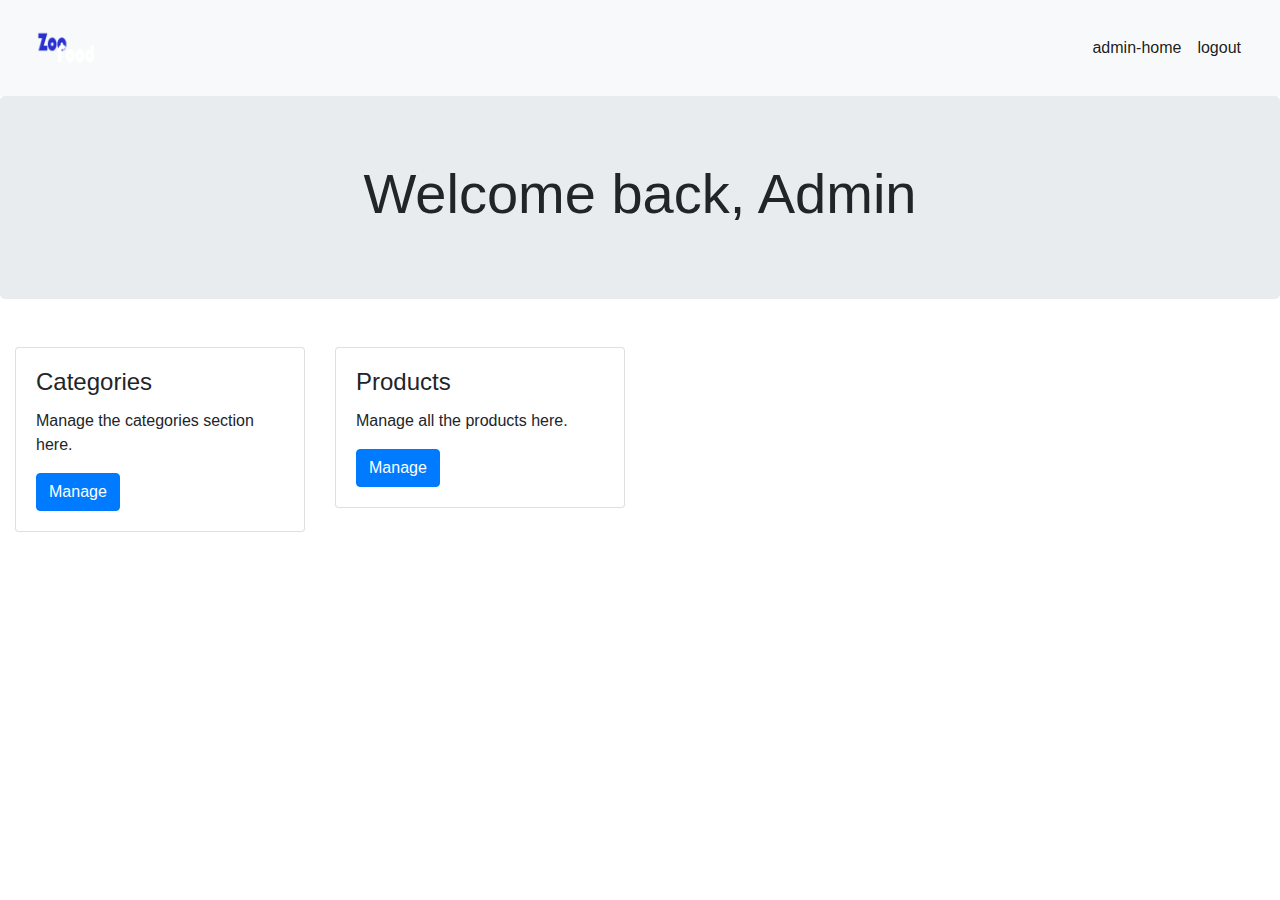
==== src/main/resources/templates/adminLogin.html @ ebd451f4 "Added feature to add/remove/update from temp database" ====
<!DOCTYPE html>
<html lang="en" xmlns:th="http://www.thymeleaf.org">
<head>
    <meta name="viewport"
          content="width=device-width, user-scalable=no, initial-scale=1.0, maximum-scale=1.0, minimum-scale=1.0">
    <meta http-equiv="X-UA-Compatible" content="ie=edge">
    <link rel="stylesheet"
          href="https://cdn.jsdelivr.net/npm/bootstrap@4.0.0/dist/css/bootstrap.min.css"
          integrity="sha384-Gn5384xqQ1aoWXA+058RXPxPg6fy4IWvTNh0E263XmFcJlSAwiGgFAW/dAiS6JXm"
          crossorigin="anonymous">
    <title>Admin Login</title>
</head>
<body>
<nav class="navbar navbar-expand-lg navbar-light bg-light" >
    <div class="container-fluid">
        <a class="navbar-brand" href="#">
            <img th:src="@{/images/ZooFoodLogo.png}"  src="../static/images/ZooFoodLogo.png" width="auto" height="70" class="d-inline-block align-top" alt=""/>
        </a>
        <button class="navbar-toggler" type="button" data-toggle="collapse" data-target="#navbarSupportedContent" aria-controls="navbarSupportedContent" aria-expanded="false" aria-label="Toggle navigation">
            <span class="navbar-toggler-icon"></span>
        </button>
        <div class="collapse navbar-collapse" id="navbarSupportedContent">
            <ul class="navbar-nav mr-auto"></ul>
            <ul class="navbar-nav">
                <li class="nav-item active">
                    <a class="nav-link" th:href="@{/admin}" href="#">admin-home</a>
                </li>
                <li class="nav-item active">
                    <a class="nav-link" th:href="@{/logout}" href="#">logout</a>
                </li>
            </ul>
        </div>
    </div>
</nav>
<div class="jumbotron text-center">
    <h1 class="display-4">Welcome back, Admin</h1>
</div>
<div class="container-fluid">
    <div class="row">
        <div class="col-sm-3 pt-3" >
            <div class="card" style="background-color:white;">
                <div class="card-body">
                    <h4 class="card-title">Categories</h4>
                    <p class="card-text">Manage the categories section here.</p>
                    <a href="#" th:href="@{/admin/categories}" class="card-link btn btn-primary">Manage</a>

                </div>
            </div>
        </div>
        <div class="col-sm-3 pt-3" >
            <div class="card" style="background-color:white;">
                <div class="card-body">
                    <h4 class="card-title">Products</h4>
                    <p class="card-text">Manage all the products here.</p>
                    <a href="#" th:href="@{/admin/products}" class="card-link btn btn-primary">Manage</a>
                </div>
            </div>
        </div>

    </div>
</div>



<script src="https://code.jquery.com/jquery-3.4.1.slim.min.js" integrity="sha384-J6qa4849blE2+poT4WnyKhv5vZF5SrPo0iEjwBvKU7imGFAV0wwj1yYfoRSJoZ+n" crossorigin="anonymous"></script>
<script src="https://cdn.jsdelivr.net/npm/popper.js@1.16.0/dist/umd/popper.min.js" integrity="sha384-Q6E9RHvbIyZFJoft+2mJbHaEWldlvI9IOYy5n3zV9zzTtmI3UksdQRVvoxMfooAo" crossorigin="anonymous"></script>
<script src="https://stackpath.bootstrapcdn.com/bootstrap/4.4.1/js/bootstrap.min.js" integrity="sha384-wfSDF2E50Y2D1uUdj0O3uMBJnjuUD4Ih7YwaYd1iqfktj0Uod8GCExl3Og8ifwB6" crossorigin="anonymous"></script>
</body>
</html>
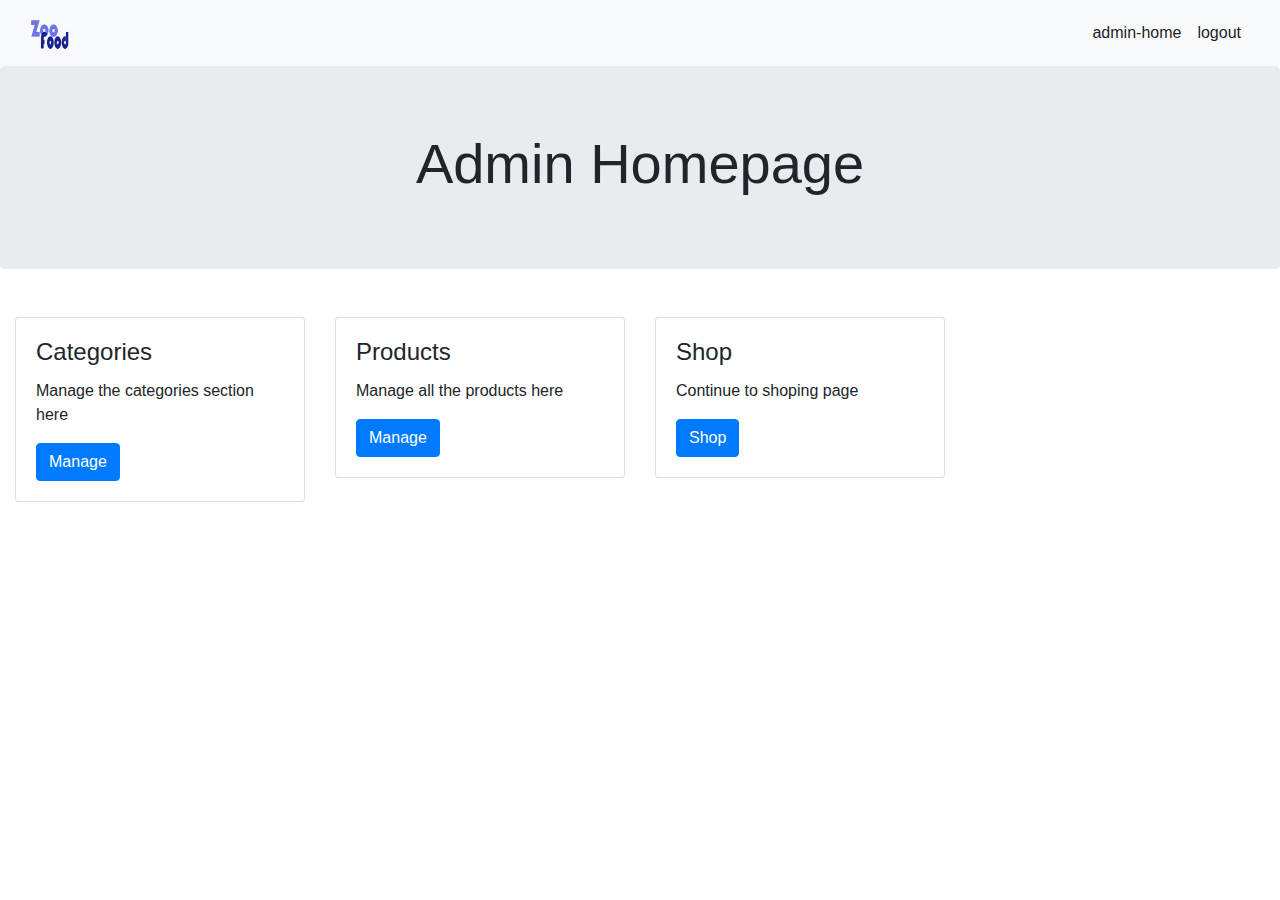
==== commit 472fe530: "Added Categories and products for final section" ====
--- a/src/main/resources/templates/adminLogin.html
+++ b/src/main/resources/templates/adminLogin.html
@@ -13,8 +13,8 @@
 <body>
 <nav class="navbar navbar-expand-lg navbar-light bg-light" >
     <div class="container-fluid">
-        <a class="navbar-brand" href="#">
-            <img th:src="@{/images/ZooFoodLogo.png}"  src="../static/images/ZooFoodLogo.png" width="auto" height="70" class="d-inline-block align-top" alt=""/>
+        <a class="navbar-brand" href="/">
+            <img th:src="@{/images/ZooFoodLogo.png}"  src="../static/images/ZooFoodLogo.png" width="auto" height="40" class="d-inline-block align-top" alt=""/>
         </a>
         <button class="navbar-toggler" type="button" data-toggle="collapse" data-target="#navbarSupportedContent" aria-controls="navbarSupportedContent" aria-expanded="false" aria-label="Toggle navigation">
             <span class="navbar-toggler-icon"></span>
@@ -33,7 +33,7 @@
     </div>
 </nav>
 <div class="jumbotron text-center">
-    <h1 class="display-4">Welcome back, Admin</h1>
+    <h1 class="display-4">Admin Homepage</h1>
 </div>
 <div class="container-fluid">
     <div class="row">
@@ -41,7 +41,7 @@
             <div class="card" style="background-color:white;">
                 <div class="card-body">
                     <h4 class="card-title">Categories</h4>
-                    <p class="card-text">Manage the categories section here.</p>
+                    <p class="card-text">Manage the categories section here</p>
                     <a href="#" th:href="@{/admin/categories}" class="card-link btn btn-primary">Manage</a>
 
                 </div>
@@ -51,8 +51,18 @@
             <div class="card" style="background-color:white;">
                 <div class="card-body">
                     <h4 class="card-title">Products</h4>
-                    <p class="card-text">Manage all the products here.</p>
+                    <p class="card-text">Manage all the products here</p>
                     <a href="#" th:href="@{/admin/products}" class="card-link btn btn-primary">Manage</a>
+                </div>
+            </div>
+        </div>
+
+        <div class="col-sm-3 pt-3" >
+            <div class="card" style="background-color:white;">
+                <div class="card-body">
+                    <h4 class="card-title">Shop</h4>
+                    <p class="card-text">Continue to shoping page</p>
+                    <a href="#" th:href="@{/shop}" class="card-link btn btn-primary">Shop</a>
                 </div>
             </div>
         </div>
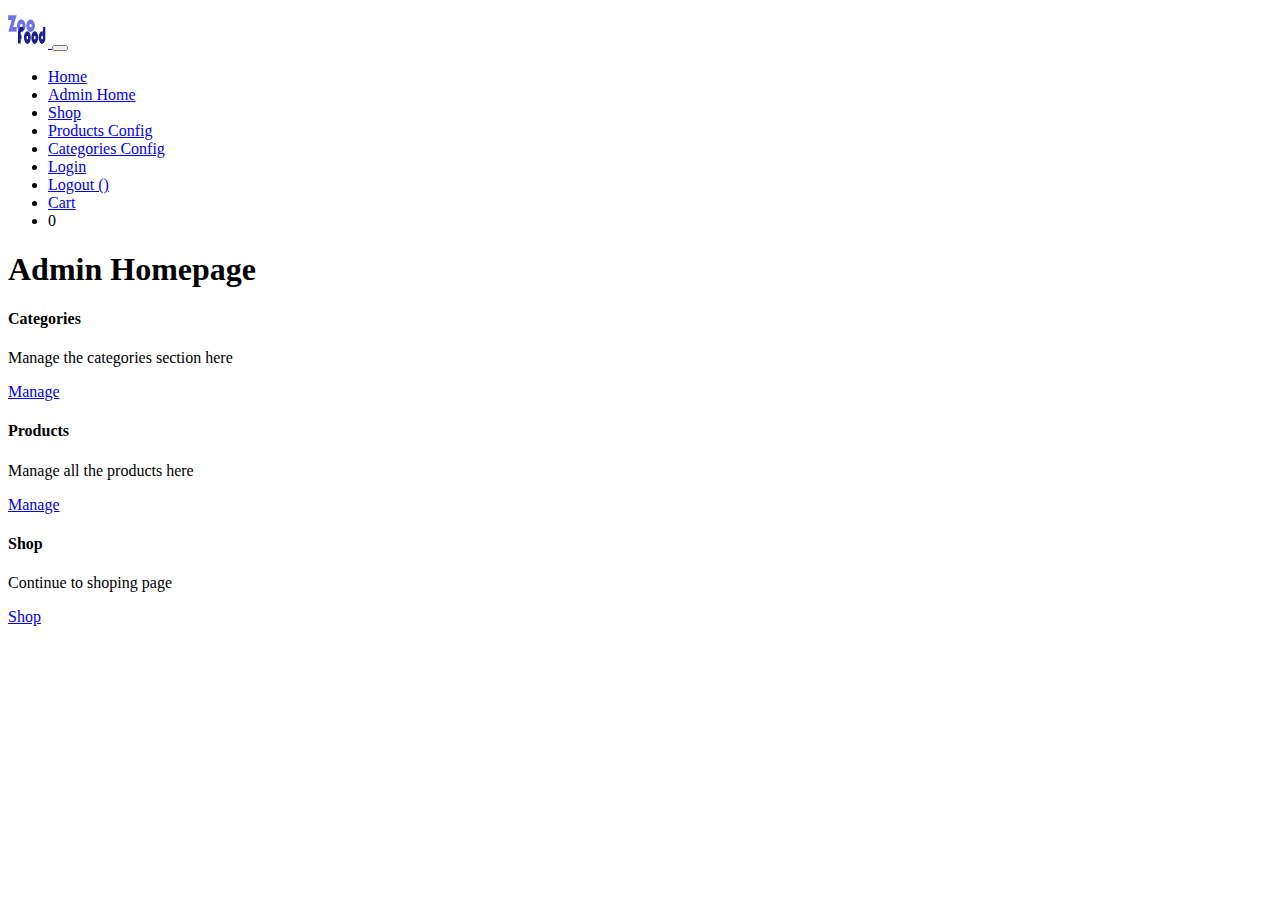
==== commit c81ca5ad: "Finished" ====
--- a/src/main/resources/templates/adminLogin.html
+++ b/src/main/resources/templates/adminLogin.html
@@ -1,19 +1,19 @@
 <!DOCTYPE html>
-<html lang="en" xmlns:th="http://www.thymeleaf.org">
+<html lang="en" xmlns:th="http://www.thymeleaf.org"
+      xmlns:sec="http://www.thymeleaf.org/thymeleaf-extras-springsecurity3">
 <head>
-    <meta name="viewport"
-          content="width=device-width, user-scalable=no, initial-scale=1.0, maximum-scale=1.0, minimum-scale=1.0">
+    <meta name="viewport" content="width=device-width, user-scalable=no, initial-scale=1.0, maximum-scale=1.0, minimum-scale=1.0">
     <meta http-equiv="X-UA-Compatible" content="ie=edge">
-    <link rel="stylesheet"
-          href="https://cdn.jsdelivr.net/npm/bootstrap@4.0.0/dist/css/bootstrap.min.css"
-          integrity="sha384-Gn5384xqQ1aoWXA+058RXPxPg6fy4IWvTNh0E263XmFcJlSAwiGgFAW/dAiS6JXm"
+    <link href="https://cdn.jsdelivr.net/npm/bootstrap@5.0.2/dist/css/bootstrap.min.css"
+          rel="stylesheet"
+          integrity="sha384-EVSTQN3/azprG1Anm3QDgpJLIm9Nao0Yz1ztcQTwFspd3yD65VohhpuuCOmLASjC"
           crossorigin="anonymous">
     <title>Admin Login</title>
 </head>
 <body>
-<nav class="navbar navbar-expand-lg navbar-light bg-light" >
+<nav class="navbar navbar-expand-lg navbar-light bg-light">
     <div class="container-fluid">
-        <a class="navbar-brand" href="/">
+        <a class="navbar-brand" href="/admin">
             <img th:src="@{/images/ZooFoodLogo.png}"  src="../static/images/ZooFoodLogo.png" width="auto" height="40" class="d-inline-block align-top" alt=""/>
         </a>
         <button class="navbar-toggler" type="button" data-toggle="collapse" data-target="#navbarSupportedContent" aria-controls="navbarSupportedContent" aria-expanded="false" aria-label="Toggle navigation">
@@ -23,10 +23,31 @@
             <ul class="navbar-nav mr-auto"></ul>
             <ul class="navbar-nav">
                 <li class="nav-item active">
-                    <a class="nav-link" th:href="@{/admin}" href="#">admin-home</a>
+                    <a class="nav-link" th:href="@{/}" href="#">Home</a>
                 </li>
                 <li class="nav-item active">
-                    <a class="nav-link" th:href="@{/logout}" href="#">logout</a>
+                    <a class="nav-link" sec:authorize="hasRole('ROLE_ADMIN')" th:href="@{/admin}"  href="#">Admin Home</a>
+                </li>
+                <li class="nav-item active">
+                    <a class="nav-link" th:href="@{/shop}" href="#">Shop</a>
+                </li>
+                <li class="nav-item active">
+                    <a class="nav-link" th:href="@{/admin/products}" href="#">Products Config</a>
+                </li>
+                <li class="nav-item active">
+                    <a class="nav-link" th:href="@{/admin/categories}" href="#">Categories Config</a>
+                </li>
+                <li class="nav-item active">
+                    <a class="nav-link" sec:authorize="isAnonymous()" th:href="@{/login}" href="#">Login</a>
+                </li>
+                <li class="nav-item active">
+                    <a class="nav-link" sec:authorize="isAuthenticated()" th:href="@{/logout}" href="#">Logout (<span sec:authentication="name"></span>)</a>
+                </li>
+                <li class="nav-item active">
+                    <a class="nav-link" th:href="@{/cart}" href="#">Cart</a>
+                </li>
+                <li class="nav-item active">
+                    <span class="nav-link" th:text="${cartCount}">0</span>
                 </li>
             </ul>
         </div>
@@ -73,7 +94,6 @@
 
 
 <script src="https://code.jquery.com/jquery-3.4.1.slim.min.js" integrity="sha384-J6qa4849blE2+poT4WnyKhv5vZF5SrPo0iEjwBvKU7imGFAV0wwj1yYfoRSJoZ+n" crossorigin="anonymous"></script>
-<script src="https://cdn.jsdelivr.net/npm/popper.js@1.16.0/dist/umd/popper.min.js" integrity="sha384-Q6E9RHvbIyZFJoft+2mJbHaEWldlvI9IOYy5n3zV9zzTtmI3UksdQRVvoxMfooAo" crossorigin="anonymous"></script>
 <script src="https://stackpath.bootstrapcdn.com/bootstrap/4.4.1/js/bootstrap.min.js" integrity="sha384-wfSDF2E50Y2D1uUdj0O3uMBJnjuUD4Ih7YwaYd1iqfktj0Uod8GCExl3Og8ifwB6" crossorigin="anonymous"></script>
 </body>
 </html>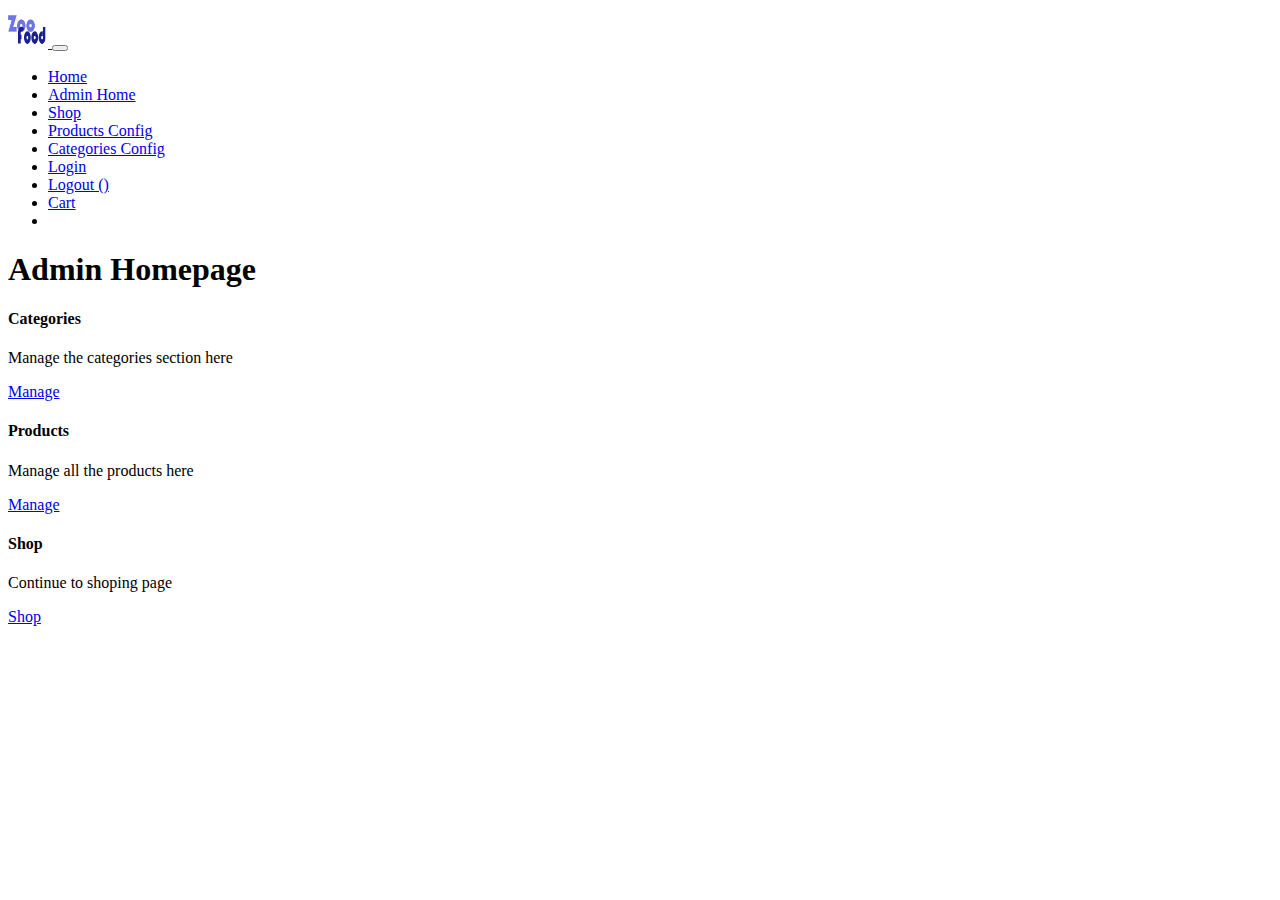
==== commit d5905dd1: "Added Error config to show 404" ====
--- a/src/main/resources/templates/adminLogin.html
+++ b/src/main/resources/templates/adminLogin.html
@@ -2,7 +2,8 @@
 <html lang="en" xmlns:th="http://www.thymeleaf.org"
       xmlns:sec="http://www.thymeleaf.org/thymeleaf-extras-springsecurity3">
 <head>
-    <meta name="viewport" content="width=device-width, user-scalable=no, initial-scale=1.0, maximum-scale=1.0, minimum-scale=1.0">
+    <meta name="viewport"
+          content="width=device-width, user-scalable=no, initial-scale=1.0, maximum-scale=1.0, minimum-scale=1.0">
     <meta http-equiv="X-UA-Compatible" content="ie=edge">
     <link href="https://cdn.jsdelivr.net/npm/bootstrap@5.0.2/dist/css/bootstrap.min.css"
           rel="stylesheet"
@@ -14,41 +15,36 @@
 <nav class="navbar navbar-expand-lg navbar-light bg-light">
     <div class="container-fluid">
         <a class="navbar-brand" href="/admin">
-            <img th:src="@{/images/ZooFoodLogo.png}"  src="../static/images/ZooFoodLogo.png" width="auto" height="40" class="d-inline-block align-top" alt=""/>
+            <img th:src="@{/images/ZooFoodLogo.png}" src="../static/images/ZooFoodLogo.png" width="auto" height="40"
+                 class="d-inline-block align-top" alt=""/>
         </a>
-        <button class="navbar-toggler" type="button" data-toggle="collapse" data-target="#navbarSupportedContent" aria-controls="navbarSupportedContent" aria-expanded="false" aria-label="Toggle navigation">
+        <button class="navbar-toggler" type="button" data-toggle="collapse" data-target="#navbarSupportedContent"
+                aria-controls="navbarSupportedContent" aria-expanded="false" aria-label="Toggle navigation">
             <span class="navbar-toggler-icon"></span>
         </button>
         <div class="collapse navbar-collapse" id="navbarSupportedContent">
             <ul class="navbar-nav mr-auto"></ul>
             <ul class="navbar-nav">
                 <li class="nav-item active">
-                    <a class="nav-link" th:href="@{/}" href="#">Home</a>
-                </li>
+                    <a class="nav-link" th:href="@{/}" href="#">Home</a></li>
                 <li class="nav-item active">
-                    <a class="nav-link" sec:authorize="hasRole('ROLE_ADMIN')" th:href="@{/admin}"  href="#">Admin Home</a>
-                </li>
+                    <a class="nav-link" sec:authorize="hasRole('ROLE_ADMIN')" th:href="@{/admin}" href="#">Admin
+                        Home</a></li>
                 <li class="nav-item active">
-                    <a class="nav-link" th:href="@{/shop}" href="#">Shop</a>
-                </li>
+                    <a class="nav-link" th:href="@{/shop}" href="#">Shop</a></li>
                 <li class="nav-item active">
-                    <a class="nav-link" th:href="@{/admin/products}" href="#">Products Config</a>
-                </li>
+                    <a class="nav-link" th:href="@{/admin/products}" href="#">Products Config</a></li>
                 <li class="nav-item active">
-                    <a class="nav-link" th:href="@{/admin/categories}" href="#">Categories Config</a>
-                </li>
+                    <a class="nav-link" th:href="@{/admin/categories}" href="#">Categories Config</a></li>
                 <li class="nav-item active">
-                    <a class="nav-link" sec:authorize="isAnonymous()" th:href="@{/login}" href="#">Login</a>
-                </li>
+                    <a class="nav-link" sec:authorize="isAnonymous()" th:href="@{/login}" href="#">Login</a></li>
                 <li class="nav-item active">
-                    <a class="nav-link" sec:authorize="isAuthenticated()" th:href="@{/logout}" href="#">Logout (<span sec:authentication="name"></span>)</a>
-                </li>
+                    <a class="nav-link" sec:authorize="isAuthenticated()" th:href="@{/logout}" href="#">Logout (<span
+                            sec:authentication="name"></span>)</a></li>
                 <li class="nav-item active">
-                    <a class="nav-link" th:href="@{/cart}" href="#">Cart</a>
-                </li>
+                    <a class="nav-link" th:href="@{/cart}" href="#">Cart</a></li>
                 <li class="nav-item active">
-                    <span class="nav-link" th:text="${cartCount}">0</span>
-                </li>
+                    <span class="nav-link" th:text="${cartCount}"></span></li>
             </ul>
         </div>
     </div>
@@ -58,17 +54,16 @@
 </div>
 <div class="container-fluid">
     <div class="row">
-        <div class="col-sm-3 pt-3" >
+        <div class="col-sm-3 pt-3">
             <div class="card" style="background-color:white;">
                 <div class="card-body">
                     <h4 class="card-title">Categories</h4>
                     <p class="card-text">Manage the categories section here</p>
                     <a href="#" th:href="@{/admin/categories}" class="card-link btn btn-primary">Manage</a>
-
                 </div>
             </div>
         </div>
-        <div class="col-sm-3 pt-3" >
+        <div class="col-sm-3 pt-3">
             <div class="card" style="background-color:white;">
                 <div class="card-body">
                     <h4 class="card-title">Products</h4>
@@ -77,8 +72,7 @@
                 </div>
             </div>
         </div>
-
-        <div class="col-sm-3 pt-3" >
+        <div class="col-sm-3 pt-3">
             <div class="card" style="background-color:white;">
                 <div class="card-body">
                     <h4 class="card-title">Shop</h4>
@@ -92,8 +86,17 @@
 </div>
 
 
-
-<script src="https://code.jquery.com/jquery-3.4.1.slim.min.js" integrity="sha384-J6qa4849blE2+poT4WnyKhv5vZF5SrPo0iEjwBvKU7imGFAV0wwj1yYfoRSJoZ+n" crossorigin="anonymous"></script>
-<script src="https://stackpath.bootstrapcdn.com/bootstrap/4.4.1/js/bootstrap.min.js" integrity="sha384-wfSDF2E50Y2D1uUdj0O3uMBJnjuUD4Ih7YwaYd1iqfktj0Uod8GCExl3Og8ifwB6" crossorigin="anonymous"></script>
+<script src="https://code.jquery.com/jquery-3.4.1.slim.min.js"
+        integrity="sha384-J6qa4849blE2+poT4WnyKhv5vZF5SrPo0iEjwBvKU7imGFAV0wwj1yYfoRSJoZ+n"
+        crossorigin="anonymous"></script>
+<script src="https://cdn.jsdelivr.net/npm/@popperjs/core@2.9.2/dist/umd/popper.min.js"
+        integrity="sha384-IQsoLXl5PILFhosVNubq5LC7Qb9DXgDA9i+tQ8Zj3iwWAwPtgFTxbJ8NT4GN1R8p"
+        crossorigin="anonymous"></script>
+<script src="https://cdn.jsdelivr.net/npm/bootstrap@5.0.2/dist/js/bootstrap.min.js"
+        integrity="sha384-cVKIPhGWiC2Al4u+LWgxfKTRIcfu0JTxR+EQDz/bgldoEyl4H0zUF0QKbrJ0EcQF"
+        crossorigin="anonymous"></script>
+<script src="https://stackpath.bootstrapcdn.com/bootstrap/4.4.1/js/bootstrap.min.js"
+        integrity="sha384-wfSDF2E50Y2D1uUdj0O3uMBJnjuUD4Ih7YwaYd1iqfktj0Uod8GCExl3Og8ifwB6"
+        crossorigin="anonymous"></script>
 </body>
 </html>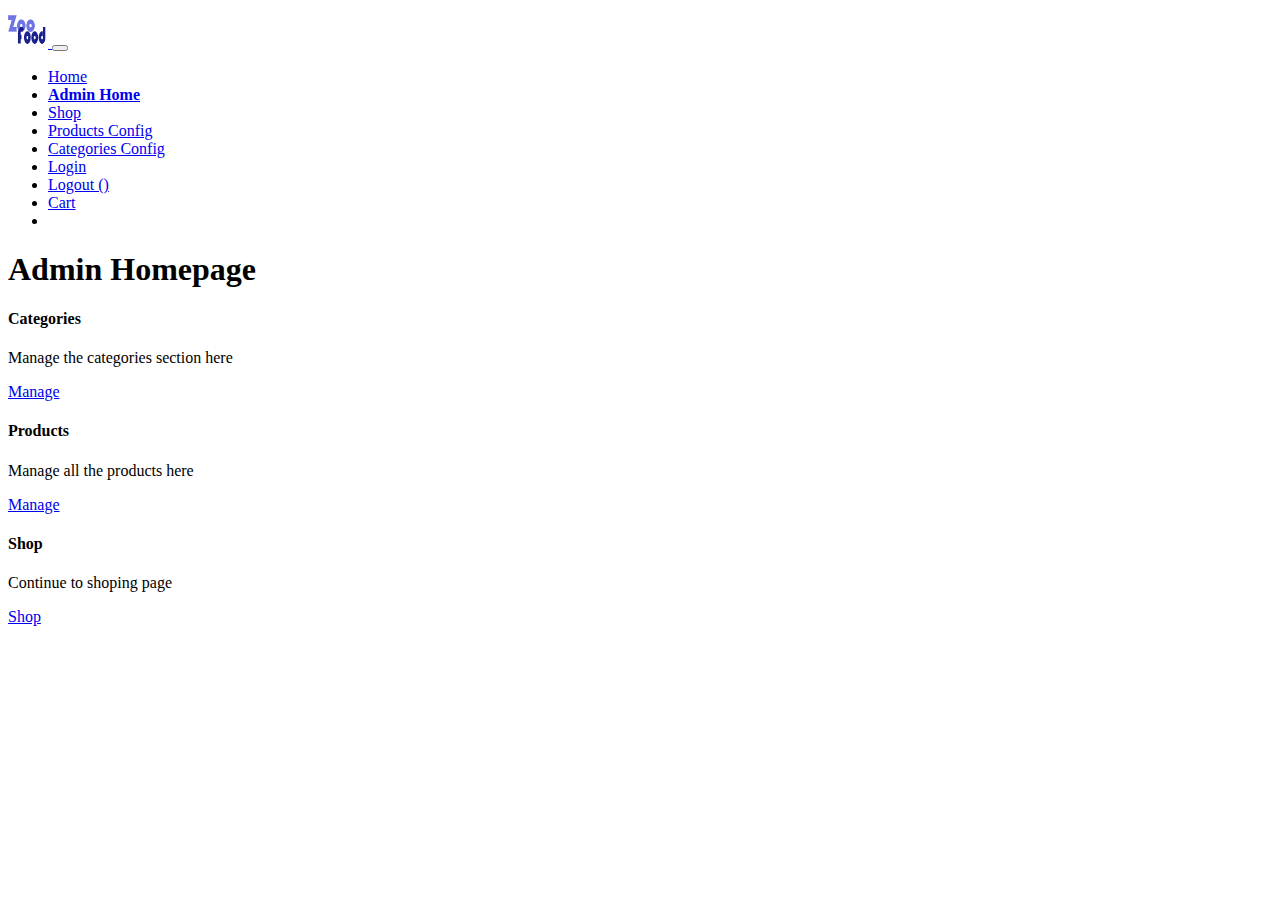
==== commit 71698093: "Bit of adjusting" ====
--- a/src/main/resources/templates/adminLogin.html
+++ b/src/main/resources/templates/adminLogin.html
@@ -28,8 +28,8 @@
                 <li class="nav-item active">
                     <a class="nav-link" th:href="@{/}" href="#">Home</a></li>
                 <li class="nav-item active">
-                    <a class="nav-link" sec:authorize="hasRole('ROLE_ADMIN')" th:href="@{/admin}" href="#">Admin
-                        Home</a></li>
+                    <a class="nav-link" sec:authorize="hasRole('ROLE_ADMIN')" th:href="@{/admin}" href="#"><b>Admin
+                        Home</b></a></li>
                 <li class="nav-item active">
                     <a class="nav-link" th:href="@{/shop}" href="#">Shop</a></li>
                 <li class="nav-item active">
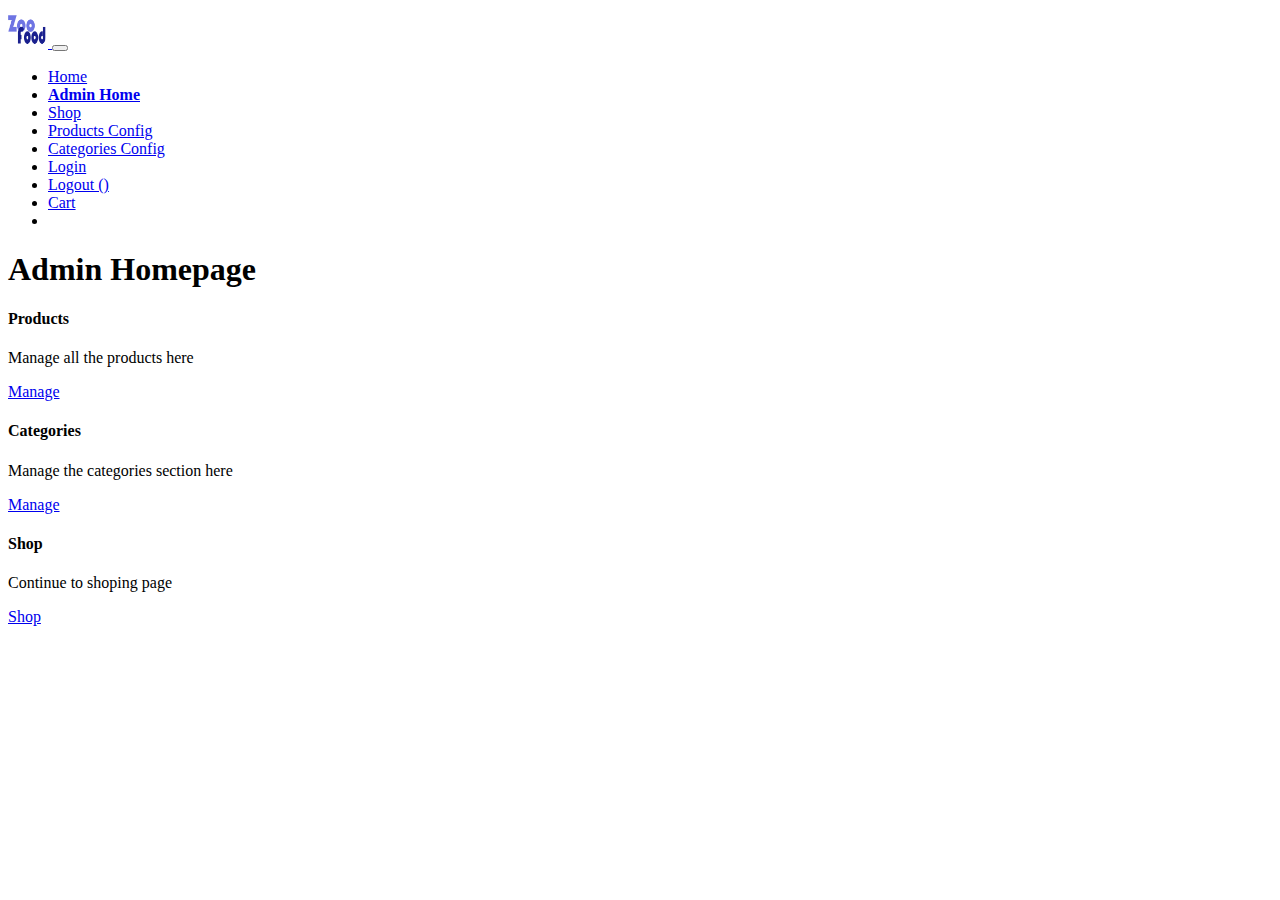
==== commit f9dbc220: "Bit of adjusting" ====
--- a/src/main/resources/templates/adminLogin.html
+++ b/src/main/resources/templates/adminLogin.html
@@ -57,18 +57,18 @@
         <div class="col-sm-3 pt-3">
             <div class="card" style="background-color:white;">
                 <div class="card-body">
-                    <h4 class="card-title">Categories</h4>
-                    <p class="card-text">Manage the categories section here</p>
-                    <a href="#" th:href="@{/admin/categories}" class="card-link btn btn-primary">Manage</a>
+                    <h4 class="card-title">Products</h4>
+                    <p class="card-text">Manage all the products here</p>
+                    <a href="#" th:href="@{/admin/products}" class="card-link btn btn-primary">Manage</a>
                 </div>
             </div>
         </div>
         <div class="col-sm-3 pt-3">
             <div class="card" style="background-color:white;">
                 <div class="card-body">
-                    <h4 class="card-title">Products</h4>
-                    <p class="card-text">Manage all the products here</p>
-                    <a href="#" th:href="@{/admin/products}" class="card-link btn btn-primary">Manage</a>
+                    <h4 class="card-title">Categories</h4>
+                    <p class="card-text">Manage the categories section here</p>
+                    <a href="#" th:href="@{/admin/categories}" class="card-link btn btn-primary">Manage</a>
                 </div>
             </div>
         </div>
